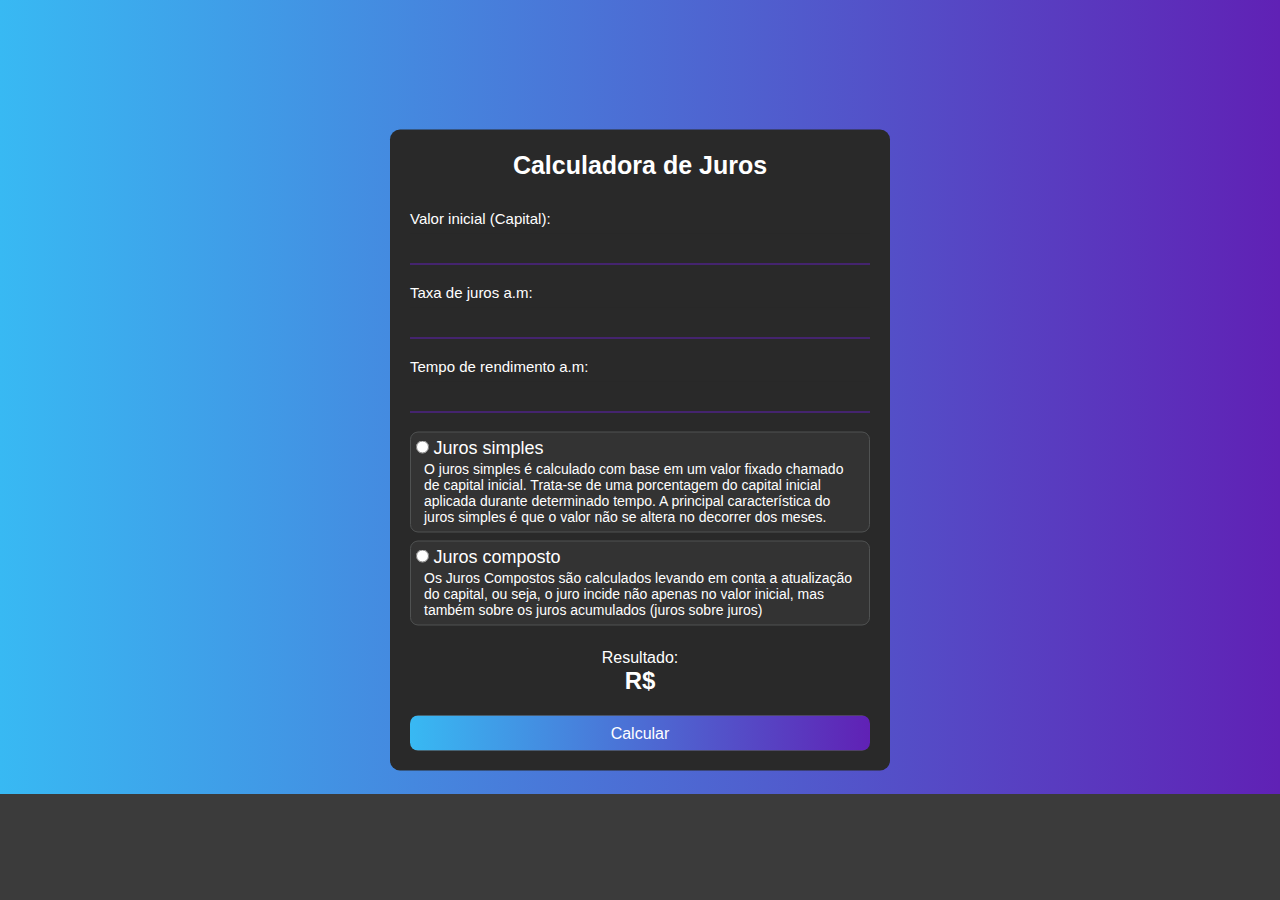
==== html/index.html @ a91d14f6 "adding HTML page and styling(css) to the project." ====
<!DOCTYPE html>
<html lang="pt-br">
<head>
    <meta charset="UTF-8">
    <meta http-equiv="X-UA-Compatible" content="IE=edge">
    <meta name="viewport" content="width=device-width, initial-scale=1.0">
    <link rel="stylesheet" href="../style/style.css">
    <title>Calculadora de juros</title>
</head>
<body>
    <main>
        <section class="background">
            <section class="form-section" id="form-container ">
                <div class="card-form">
                    <h1>Calculadora de Juros</h1>
                    <form name="newCountingInformationEntry">
                        <label for="amount">Valor inicial (Capital):</label>
                        <input
                        type="text"
                        name="amount"
                        id="amount"
                        class="enter-input"
                        autocomplete="off">
                        <label for="interest-rate">Taxa de juros a.m:</label>
                        <input type="text"
                        name="interest-rate"
                        id="interest-rate"
                        class="enter-input"
                        autocomplete="off">
                        <label for="time">Tempo de rendimento a.m:</label>
                        <input type="text"
                        name="time"
                        id="time"
                        class="enter-input"
                        autocomplete="off">
                        <div class="input-radio">
                            <div class="set-interest-type">
                                <input
                                type="radio"
                                name="opition-interest"
                                id="simple-interest"
                                >
                                <label
                                for="simple-interest">Juros simples
                                <p>O juros simples é calculado com base em um valor fixado chamado de capital inicial. Trata-se de uma porcentagem do capital inicial aplicada durante determinado tempo. A principal característica do juros simples é que o valor não se altera no decorrer dos meses.</p>
                                </label>
                            </div>
                            <div class="set-interest-type">
                                <input
                                type="radio"
                                name="opition-interest"
                                id="compound-interest"
                                >
                                <label
                                    for="compound-interest">Juros composto
                                    <p>Os Juros Compostos são calculados levando em conta a atualização do capital, ou seja, o juro incide não apenas no valor inicial, mas também sobre os juros acumulados (juros sobre juros)</p>
                                </label>
                            </div>
                        </div>
                    </form>
                    <div class="card-result">
                        <p>Resultado:</p>
                        <h2 id="result">R$</h2>
                    </div>
                    <div class="card-button">
                        <button id="btnCalc">Calcular</button>
                    </div>
                </div>
            </section>
        </section>
    </main>
</body>
<script type="module" src="../script/script.js"></script>
</html>
---- style/style.css ----
*{
    padding: 0;
    margin: 0;
    box-sizing: border-box;
    font-family: helvetica;
}

body{
    background-color: rgba(0, 0, 0, 0.767);
}

.background{
    background-image: linear-gradient(to right, #38B9F3, #6021B5);
    width: 100%;
    height: 794px;
}

.form-section{
    position: absolute;
    left: 50%;
    top: 50%;
    transform: translate(-50%, -50%);
    width: 100%;
    padding: 15px;
}

.card-form{
    background-color: rgb(41, 41, 41);
    color: white;
    width: 100%;
    max-width: 500px;
    margin: 0 auto;
    border-radius: 10px;
}

.card-form h1{
    display: flex;
    align-items: center;
    justify-content: center;
    font-size: 25px;
    height: 70px;
}

form{
    margin: 0 20px 0 20px;
    display: flex;
    flex-direction: column;
    margin-top: 10px;
}

form label{
    font-size: 15px;
    font-weight: lighter;
}

.enter-input{
    background-color: rgb(41, 41, 41);
    border: none;
    box-shadow: 0px 1px #6021B5;
    margin-top: 7px;
    margin-bottom: 20px;
    outline: none;
    color: white;
    font-size: 20px;
    height: 30px;
}

.input-radio label{
    font-size: 18px;
}

.input-radio p{
    font-size: 14px;
    font-weight: lighter;
    padding: 2px 8px;
}

.set-interest-type{
    background-color: #333333;;
    margin-bottom: 8px;
    border: 1px solid #505252;
    border-radius: 8px;
    padding: 5px;
}

.set-interest-type input [type="radio"]{
    appearance: none;
}

.card-result{
    display: flex;
    flex-direction: column;
    align-items: center;
    height: 47px;
    margin-top: 15px;
}

.card-button{
    display: flex;
    justify-content: center;
    margin-top: 20px;
    padding-bottom: 20px;
}

.card-button button{
    background-image: linear-gradient(to right, #38B9F3, #6021B5);
    color: white;
    width: 100%;
    max-width: 460px;
    height: 35px;
    border: none;
    border-radius: 8px;
    font-size: 16px;
}

.card-button button:hover{
    cursor: pointer;
    background-image: linear-gradient(to right, #85cdee, #7a4db4);
    
    box-shadow: 0px 0px 15px 2px white;
}
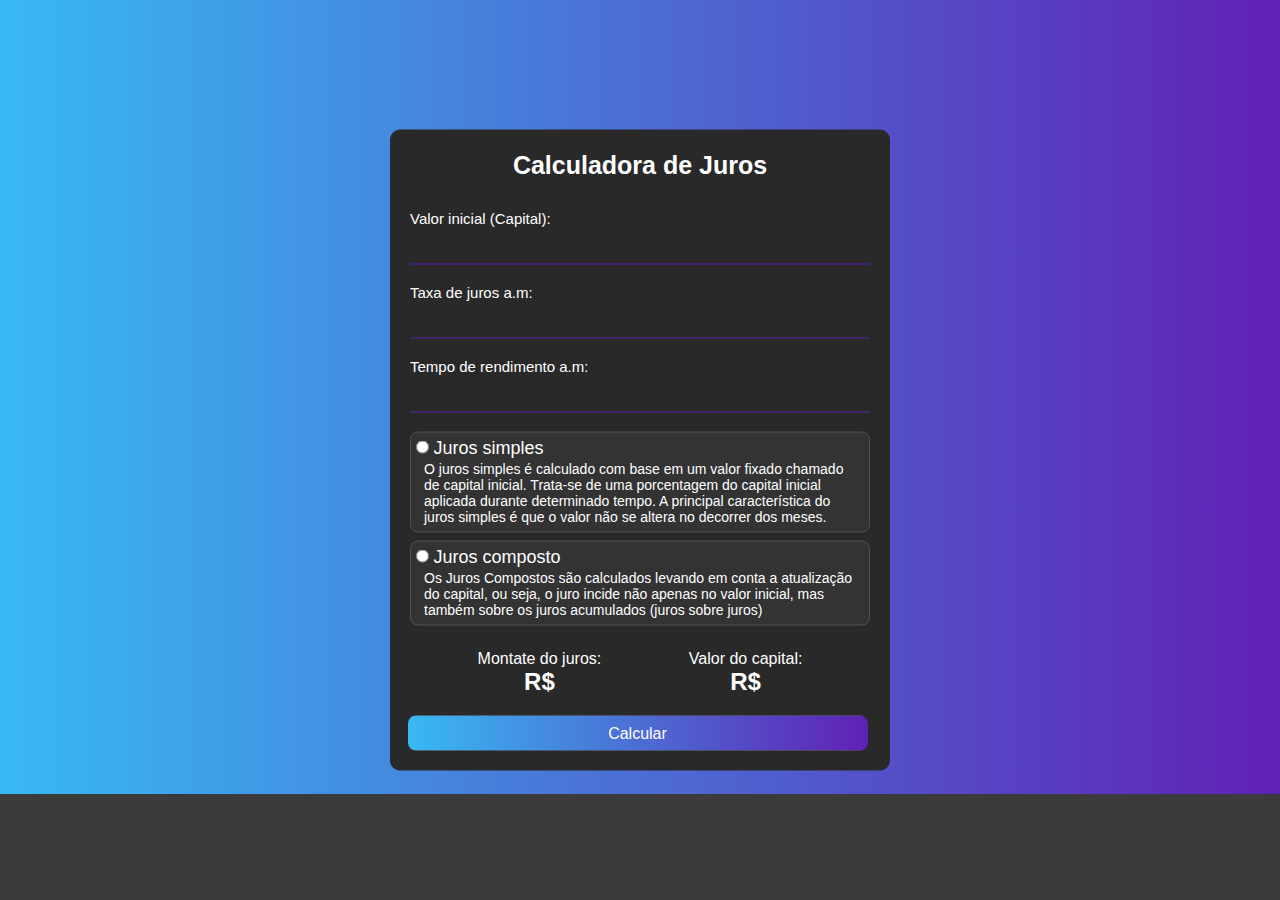
==== commit b58ef7d0: "adding functionalities to the system of calculation and conversion of the value to the real model." ====
--- a/html/index.html
+++ b/html/index.html
@@ -59,11 +59,22 @@
                         </div>
                     </form>
                     <div class="card-result">
-                        <p>Resultado:</p>
-                        <h2 id="result">R$</h2>
+
+                        <div class="result-field">
+                            <p>Montate do juros:</p>
+                            <h2 id="interest-income">R$</h2>
+                        </div>
+
+                        <div class="result-field">
+                            <p>Valor do capital:</p>
+                            <h2 id="result">R$</h2>
+                        </div>
+
                     </div>
-                    <div class="card-button">
-                        <button id="btnCalc">Calcular</button>
+                    <div class="separator-div-button">
+                        <div class="card-button">
+                            <button id="btnCalc">Calcular</button>
+                        </div>
                     </div>
                 </div>
             </section>
--- a/style/style.css
+++ b/style/style.css
@@ -89,10 +89,20 @@
 
 .card-result{
     display: flex;
-    flex-direction: column;
+    justify-content: space-evenly;
     align-items: center;
     height: 47px;
     margin-top: 15px;
+}
+
+.result-field{
+    display: flex;
+    flex-direction: column;
+    align-items: center;
+}
+
+.separator-div-button{
+    padding: 0 20px 0 15px;
 }
 
 .card-button{
